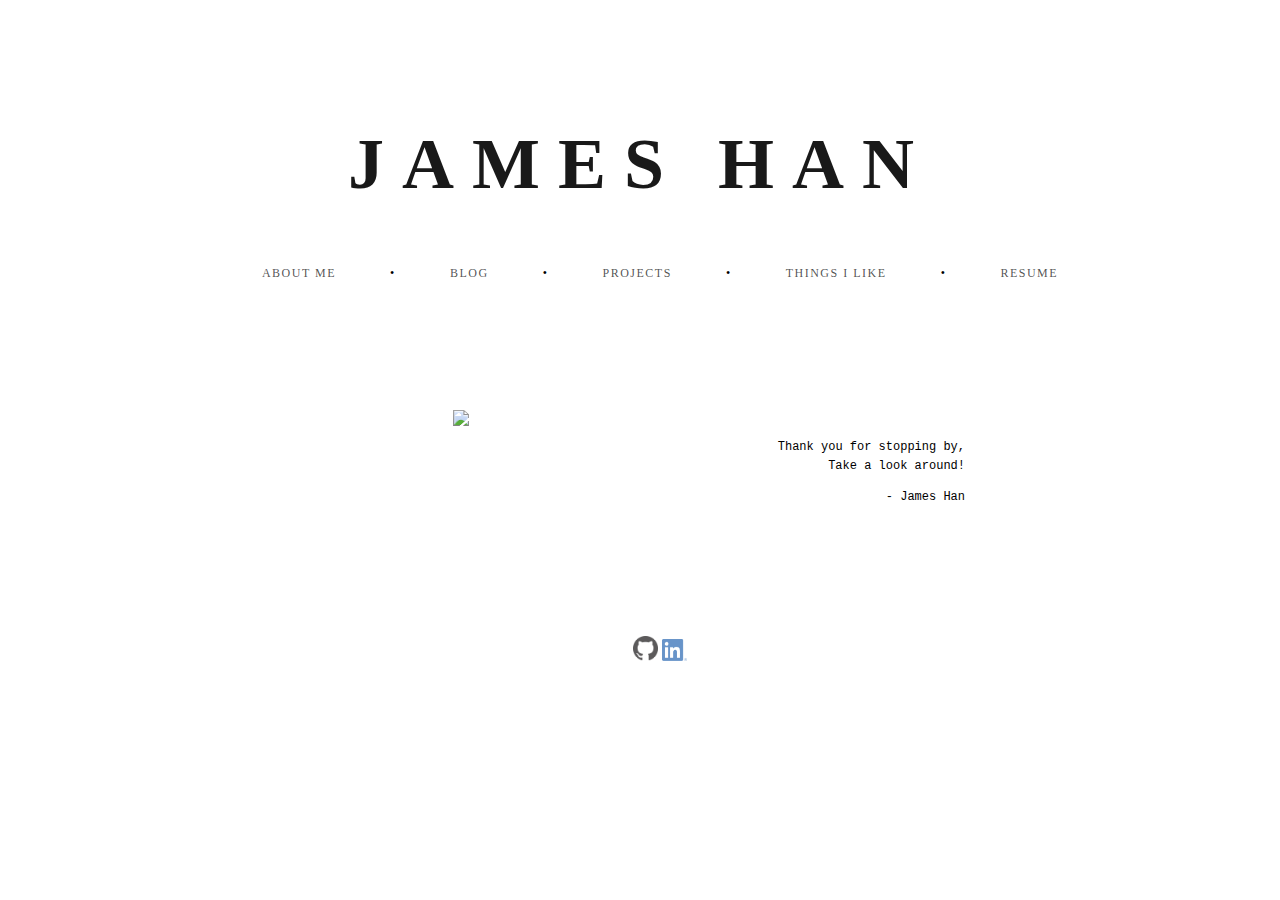
==== index.html @ 1ed4d656 "Add titles" ====
<!DOCTYPE html>
<html lang="en">

<head>
    <meta charset="UTF-8">
    <meta name="description" content="James Han's profile">
    <meta name="author" content="James Han">
    <meta name="viewport" content="width=device-width, initial-scale=1.0">
    <title>Who's James Han?</title>
    <link href="https://fonts.googleapis.com/css?family=Oswald:300,700|Varela+Round" rel="stylesheet">
    <link rel="stylesheet" type="text/css" href="style.css">
</head>

<body>
    <header>
        <h1>
            <a title="My name in big letters" href="/">James Han</a>
        </h1>
        <nav class="main-nav">
            <ul>
                <li class= "">
                    <a title="It's about to get personal" href="./about-me.html">About Me</a>
                </li>
                <li>•</li>
                <li class= "">
                    <a title="Where I pretend to be a writer" href="./blog.html">Blog</a>        
                </li>
                <li>•</li>
                <li class= "">
                    <a title="Showcase of my work" href="./projects.html">Projects</a>
                </li>
                <li>•</li>
                <li class= "">
                    <a title="How I spend most of my time tbh" href="./things-i-like.html">Things I Like</a>     
                </li>
                <li>•</li>
                <li class="">
                    <a title="Keepin' it professional~" target="_blank" href="./resume.pdf">Resume</a>
                </li>
            </ul>     
        </nav>
                
    </header>

    <main>
        <div>
            <img id="homepage-pic" src="./images/James-han/leaning-on-fence.JPG">
        </div>
        <div id="homepage-greeting">
            <p>
                Thank you for stopping by, <br> Take a look around!
            </p>
            <p>- James Han</p>
        </div>
    </main>

    <footer>
        <ul>
            <li class="">
                <a href="https://github.com/coldice1915" target="_blank">
                    <img id="social-link-github" title="GitHub" src="./images/GitHub-Mark/PNG/GitHub-Mark-64px.png">
                </a> 
            </li>
            <li class="">
                <a href="https://www.linkedin.com/in/question-no-doubt/" target="_blank">
                    <img id="social-link-linkedin" title="Linkedin" src="./images/LinkedIn-Logos/LI-In-Bug.png">
                </a>    
            </li>
        </ul>
    </footer>
</body>



















</html>
---- style.css ----
body {
    margin: 0;
    padding: 0;
}
a {
    text-decoration: none;
}

header {
    text-align: center;
    text-transform: uppercase;
    font-family: 'Helvetica Neue';
    margin: auto;
}
    header h1 {
        letter-spacing: 18px;
        line-height: 100%;
        font-weight: 600;
        font-size: 72px;
        margin: 10% 0% 5% 0%; 
    }
        header h1 a {
            color: rgba(25, 25, 25, 1);
        }
        header h1 a:hover {
            color: rgba(0, 0, 0, 0.7);
        }
    header nav {
        font-size: 12px;
        line-height: 150%;
        letter-spacing: 1.5px;
        margin: 5% 0% 10% 0%;
    }
        header nav ul {
            list-style: none;
        }
            header nav ul li {
                display: inline-block;
                padding: 0% 2% 0% 2%;    
            }
                header nav ul li a {
                    color: rgba(0, 0, 0, 0.699);
                }
                    header nav ul li a:hover {
                        color: rgba(0, 0, 0, 0.171);
                    }

main {
    background-color: #FFF;
    font-family: 'Helvetica Neue';
    max-width: 650px;
    line-height: 1.6;
    margin: auto;
}
    main p {

    }

footer {
    text-align: center;
    margin: 10% 0 0 0;
}
    footer ul {
        list-style: none;
    }
        footer ul li {
            display: contents;
        }
            footer ul li a img {
                width: 25px;
                opacity: .7;
            }
                footer ul li a img:hover {
                    opacity: 1;
                }

#aboutme-pic {
    width: 30%;
    display: inline-flex;
    margin: auto;
}
#homepage-pic {
    width: 375px;
    display: block;
    margin: auto;
}
#homepage-greeting p {
    text-align: right;
    font-size: 12px;
    font-family: 'Courier New', Courier, monospace;
}
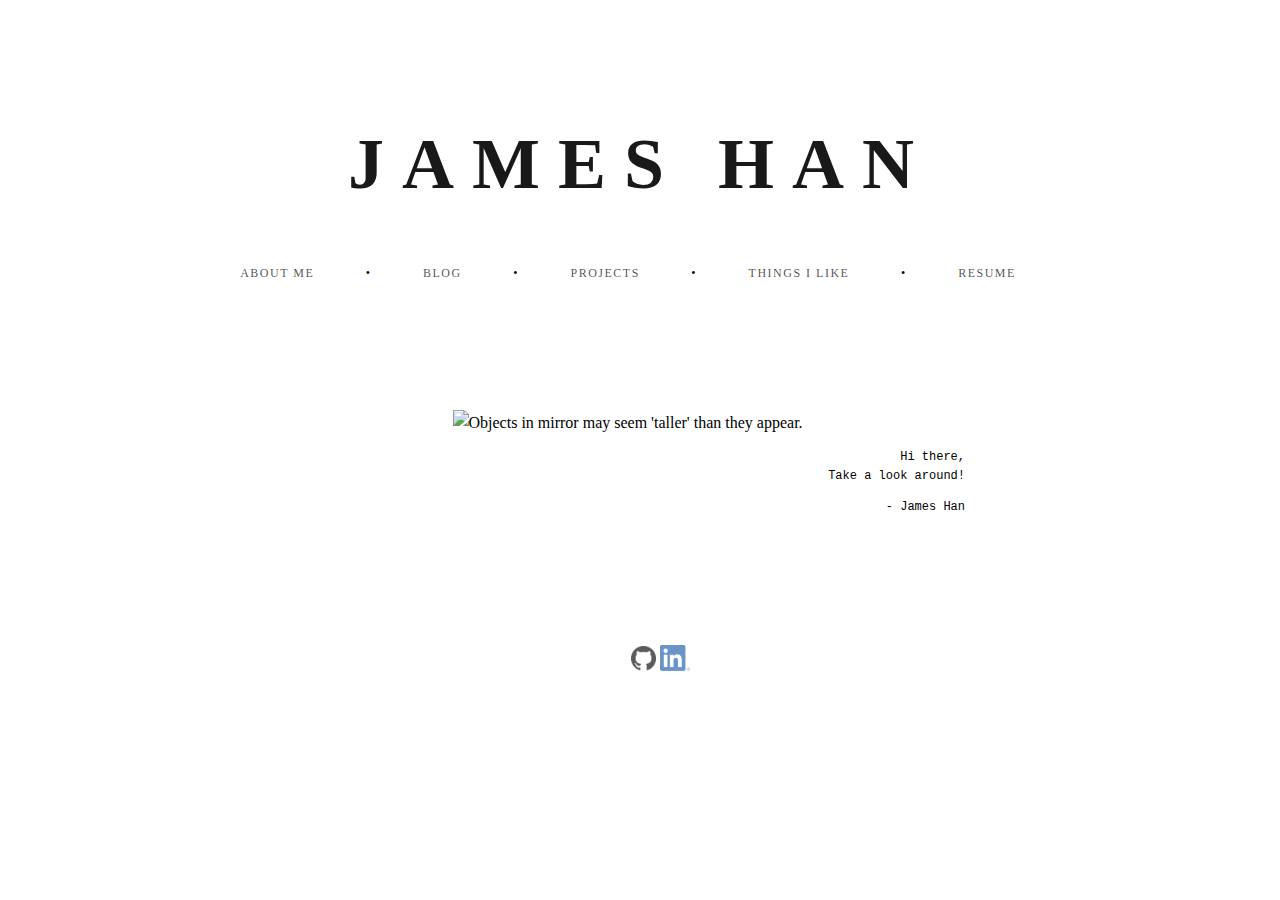
==== commit e87c5489: "Merge pull request #1 from coldice1915/dev" ====
--- a/index.html
+++ b/index.html
@@ -44,11 +44,11 @@
 
     <main>
         <div>
-            <img id="homepage-pic" src="./images/James-han/leaning-on-fence.JPG">
+            <img title="Objects in mirror may seem 'taller' than they appear." id="homepage-pic" src="./images/James-han/leaning-on-fence.JPG">
         </div>
         <div id="homepage-greeting">
             <p>
-                Thank you for stopping by, <br> Take a look around!
+                Hi there, <br> Take a look around! <br>
             </p>
             <p>- James Han</p>
         </div>
--- a/style.css
+++ b/style.css
@@ -17,7 +17,7 @@
         line-height: 100%;
         font-weight: 600;
         font-size: 72px;
-        margin: 10% 0% 5% 0%; 
+        margin: 10% 0% 5% 0%;
     }
         header h1 a {
             color: rgba(25, 25, 25, 1);
@@ -25,18 +25,19 @@
         header h1 a:hover {
             color: rgba(0, 0, 0, 0.7);
         }
+
     header nav {
         font-size: 12px;
         line-height: 150%;
         letter-spacing: 1.5px;
-        margin: 5% 0% 10% 0%;
+        margin: 5% 5% 10% 0%;
     }
         header nav ul {
             list-style: none;
         }
             header nav ul li {
                 display: inline-block;
-                padding: 0% 2% 0% 2%;    
+                padding: 0% 2% 0% 2%;
             }
                 header nav ul li a {
                     color: rgba(0, 0, 0, 0.699);
@@ -67,7 +68,7 @@
             display: contents;
         }
             footer ul li a img {
-                width: 25px;
+                width: px;
                 opacity: .7;
             }
                 footer ul li a img:hover {
@@ -89,3 +90,11 @@
     font-size: 12px;
     font-family: 'Courier New', Courier, monospace;
 }
+
+#social-link-github {
+    width: 25px;
+
+}
+#social-link-linkedin {
+    width: 30px;
+}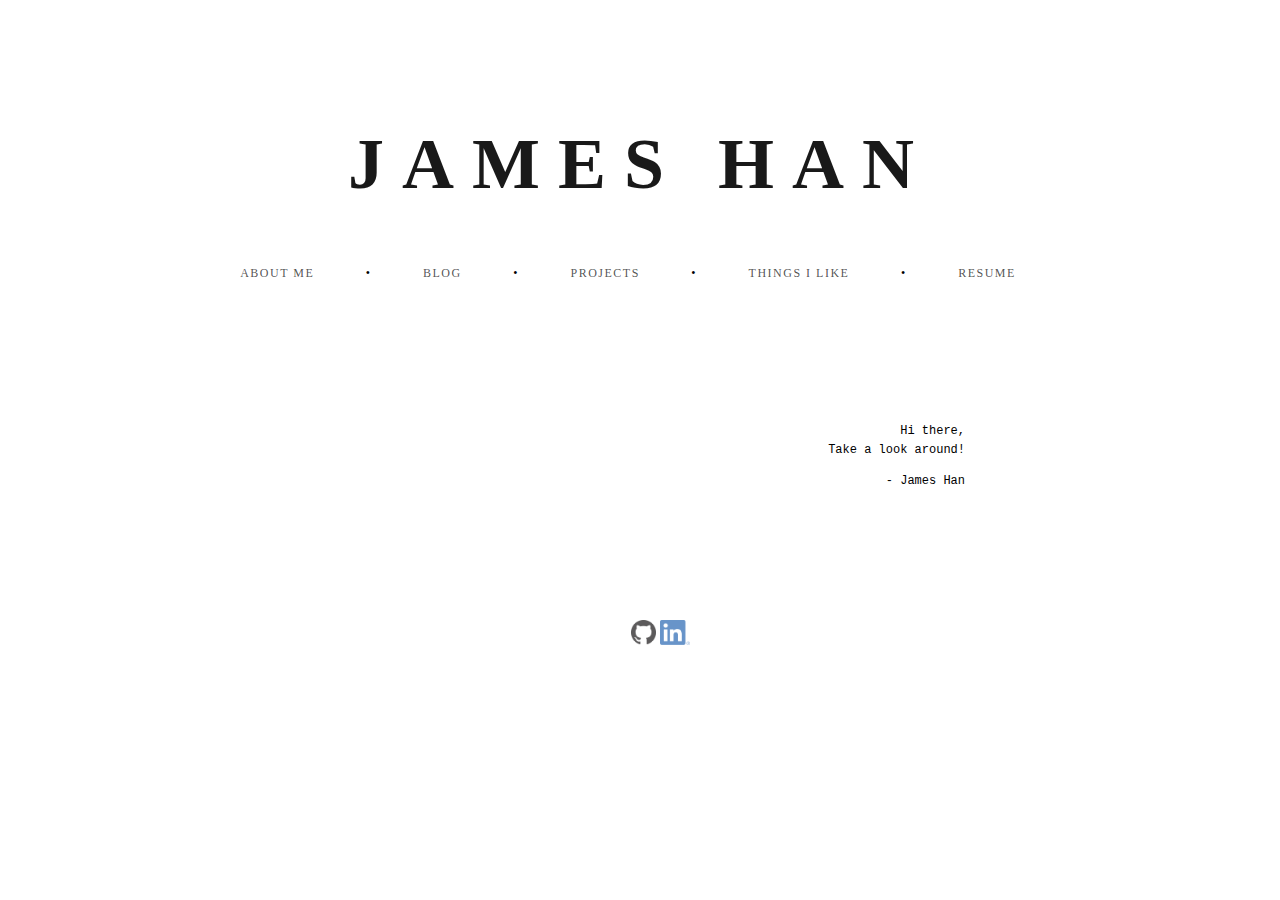
==== commit 430bbfcb: "Clean" ====
--- a/index.html
+++ b/index.html
@@ -6,45 +6,46 @@
     <meta name="description" content="James Han's profile">
     <meta name="author" content="James Han">
     <meta name="viewport" content="width=device-width, initial-scale=1.0">
-    <title>Who's James Han?</title>
+    <title>James Han</title>
     <link href="https://fonts.googleapis.com/css?family=Oswald:300,700|Varela+Round" rel="stylesheet">
-    <link rel="stylesheet" type="text/css" href="style.css">
+    <link rel="stylesheet" type="text/css" href="styles/style.css">
 </head>
 
 <body>
     <header>
         <h1>
-            <a title="My name in big letters" href="/">James Han</a>
+            <a title="" href="/">James Han</a>
         </h1>
         <nav class="main-nav">
             <ul>
                 <li class= "">
-                    <a title="It's about to get personal" href="./about-me.html">About Me</a>
+                    <a title="It's about to get personal" href="about-me">About Me</a>
                 </li>
                 <li>•</li>
                 <li class= "">
-                    <a title="Where I pretend to be a writer" href="./blog.html">Blog</a>        
+                    <a title="Where I pretend to be a writer" href="blog">Blog</a>
                 </li>
                 <li>•</li>
                 <li class= "">
-                    <a title="Showcase of my work" href="./projects.html">Projects</a>
+                    <a title="Showcase of my work" href="projects">Projects</a>
                 </li>
                 <li>•</li>
                 <li class= "">
-                    <a title="How I spend most of my time tbh" href="./things-i-like.html">Things I Like</a>     
+                    <a title="How I spend most of my time tbh" href="things-i-like">Things I Like</a>
                 </li>
                 <li>•</li>
                 <li class="">
-                    <a title="Keepin' it professional~" target="_blank" href="./resume.pdf">Resume</a>
+                    <a title="For recruiters" target="_blank" href="./pdf/resume.pdf">Resume</a>
                 </li>
-            </ul>     
+            </ul>
         </nav>
-                
+
     </header>
 
     <main>
         <div>
-            <img title="Objects in mirror may seem 'taller' than they appear." id="homepage-pic" src="./images/James-han/leaning-on-fence.JPG">
+            <p align=middle></p>
+            <img title="" id="homepage-pic" src="./images/James-han/leaning-on-fence.JPG">
         </div>
         <div id="homepage-greeting">
             <p>
@@ -59,12 +60,12 @@
             <li class="">
                 <a href="https://github.com/coldice1915" target="_blank">
                     <img id="social-link-github" title="GitHub" src="./images/GitHub-Mark/PNG/GitHub-Mark-64px.png">
-                </a> 
+                </a>
             </li>
             <li class="">
-                <a href="https://www.linkedin.com/in/question-no-doubt/" target="_blank">
+                <a href="https://www.linkedin.com/in/jameshan-dot-me/" target="_blank">
                     <img id="social-link-linkedin" title="Linkedin" src="./images/LinkedIn-Logos/LI-In-Bug.png">
-                </a>    
+                </a>
             </li>
         </ul>
     </footer>
@@ -88,4 +89,4 @@
 
 
 
-</html>+</html>
--- a/styles/style.css
+++ b/styles/style.css
@@ -0,0 +1,144 @@
+body {
+    margin: 0;
+    padding: 0;
+}
+a {
+    text-decoration: none;
+}
+
+header {
+    text-align: center;
+    text-transform: uppercase;
+    font-family: 'Helvetica Neue';
+    margin: auto;
+}
+    header h1 {
+        letter-spacing: 18px;
+        line-height: 100%;
+        font-weight: 600;
+        font-size: 72px;
+        margin: 10% 0% 5% 0%;
+    }
+        header h1 a {
+            color: rgba(25, 25, 25, 1);
+        }
+        header h1 a:hover {
+            color: rgba(0, 0, 0, 0.7);
+        }
+
+    header nav {
+        font-size: 12px;
+        line-height: 150%;
+        letter-spacing: 1.5px;
+        margin: 5% 5% 10% 0%;
+    }
+        header nav ul {
+            list-style: none;
+        }
+            header nav ul li {
+                display: inline-block;
+                padding: 0% 2% 0% 2%;
+            }
+                header nav ul li a {
+                    color: rgba(0, 0, 0, 0.699);
+                }
+                    header nav ul li a:hover {
+                        color: rgba(0, 0, 0, 0.171);
+                    }
+
+main {
+    background-color: #FFF;
+    font-family: 'Helvetica Neue';
+    max-width: 650px;
+    line-height: 1.6;
+    margin: auto;
+}
+    main p {
+
+    }
+
+footer {
+    text-align: center;
+    margin: 10% 0 0 0;
+}
+    footer ul {
+        list-style: none;
+    }
+        footer ul li {
+            display: contents;
+        }
+            footer ul li a img {
+                width: px;
+                opacity: .7;
+            }
+                footer ul li a img:hover {
+                    opacity: 1;
+                }
+
+/* social media icons */
+#social-link-github {
+    width: 25px;
+
+}
+#social-link-linkedin {
+    width: 30px;
+}/* ----- */
+
+#aboutme-pic {
+    width: 30%;
+    display: block;
+    margin: auto;
+}
+#homepage-pic {
+    width: 375px;
+    display: block;
+    margin: auto;
+}
+
+/* home greeting */
+#homepage-greeting p {
+    text-align: right;
+    font-size: 12px;
+    font-family: 'Courier New', Courier, monospace;
+}
+/* project names*/
+.project-name {
+    font-family: 'Courier New', Courier, monospace;
+    font-size: 18px;
+}
+/* project page */
+.image-list {
+    list-style: none;
+    display: flex;
+}
+    a.image-preview img {
+        height: 150px;
+        margin: 0px 50px 0px 0px;
+        box-shadow: 0px 0px 5px rgba(0,0,0,.5);
+    }
+        .image-preview:hover {
+            opacity: .7;
+        }
+    a.image-preview-lots img {
+        height: 150px;
+        margin: 0px 85px 0px -75px;
+
+    }
+#before {
+    position: relative;
+    width: 100%;
+}
+#after {
+    position: absolute;
+    top: 0;
+    bottom: 0;
+    left: 0;
+    right: 0;
+    height: 100%;
+    width: 100%;
+    opacity: 0;
+    transition: .3s ease;
+}
+#before:hover #after {
+    opacity: 1;
+}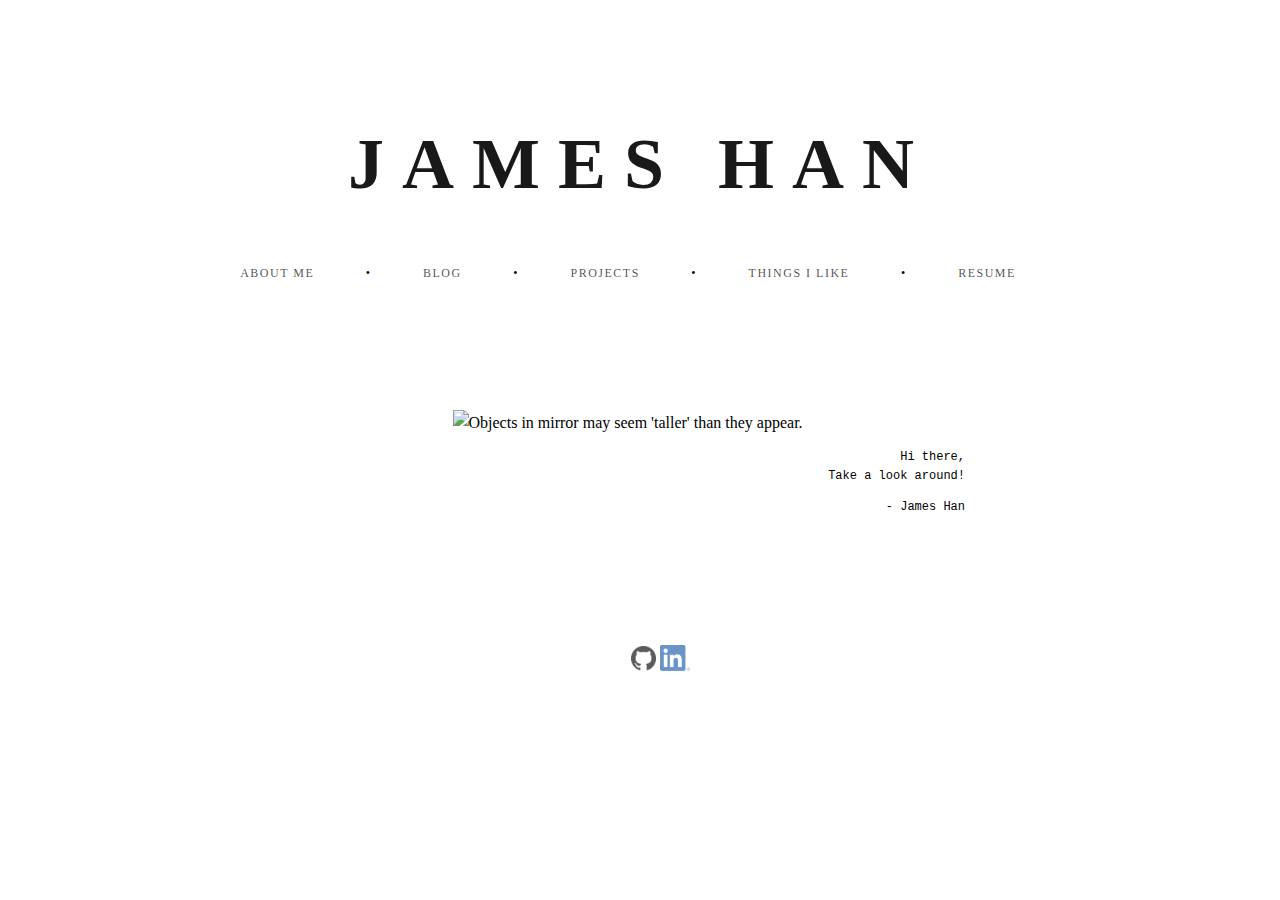
==== commit 09a2606b: "Clean" ====
--- a/index.html
+++ b/index.html
@@ -6,7 +6,7 @@
     <meta name="description" content="James Han's profile">
     <meta name="author" content="James Han">
     <meta name="viewport" content="width=device-width, initial-scale=1.0">
-    <title>James Han</title>
+    <title>Who's James Han?</title>
     <link href="https://fonts.googleapis.com/css?family=Oswald:300,700|Varela+Round" rel="stylesheet">
     <link rel="stylesheet" type="text/css" href="styles/style.css">
 </head>
@@ -14,28 +14,28 @@
 <body>
     <header>
         <h1>
-            <a title="" href="/">James Han</a>
+            <a title="My name in big letters" href="/">James Han</a>
         </h1>
         <nav class="main-nav">
             <ul>
                 <li class= "">
-                    <a title="It's about to get personal" href="about-me">About Me</a>
+                    <a title="" href="html/about-me">About Me</a>
                 </li>
                 <li>•</li>
                 <li class= "">
-                    <a title="Where I pretend to be a writer" href="blog">Blog</a>
+                    <a title="" href="html/blog">Blog</a>
                 </li>
                 <li>•</li>
                 <li class= "">
-                    <a title="Showcase of my work" href="projects">Projects</a>
+                    <a title="" href="html/projects">Projects</a>
                 </li>
                 <li>•</li>
                 <li class= "">
-                    <a title="How I spend most of my time tbh" href="things-i-like">Things I Like</a>
+                    <a title="" href="html/things-i-like">Things I Like</a>
                 </li>
                 <li>•</li>
                 <li class="">
-                    <a title="For recruiters" target="_blank" href="./pdf/resume.pdf">Resume</a>
+                    <a title="" target="_blank" href="pdf/resume.pdf">Resume</a>
                 </li>
             </ul>
         </nav>
@@ -45,7 +45,7 @@
     <main>
         <div>
             <p align=middle></p>
-            <img title="" id="homepage-pic" src="./images/James-han/leaning-on-fence.JPG">
+            <img title="Objects in mirror may seem 'taller' than they appear." id="homepage-pic" src="./images/James-han/leaning-on-fence.JPG">
         </div>
         <div id="homepage-greeting">
             <p>
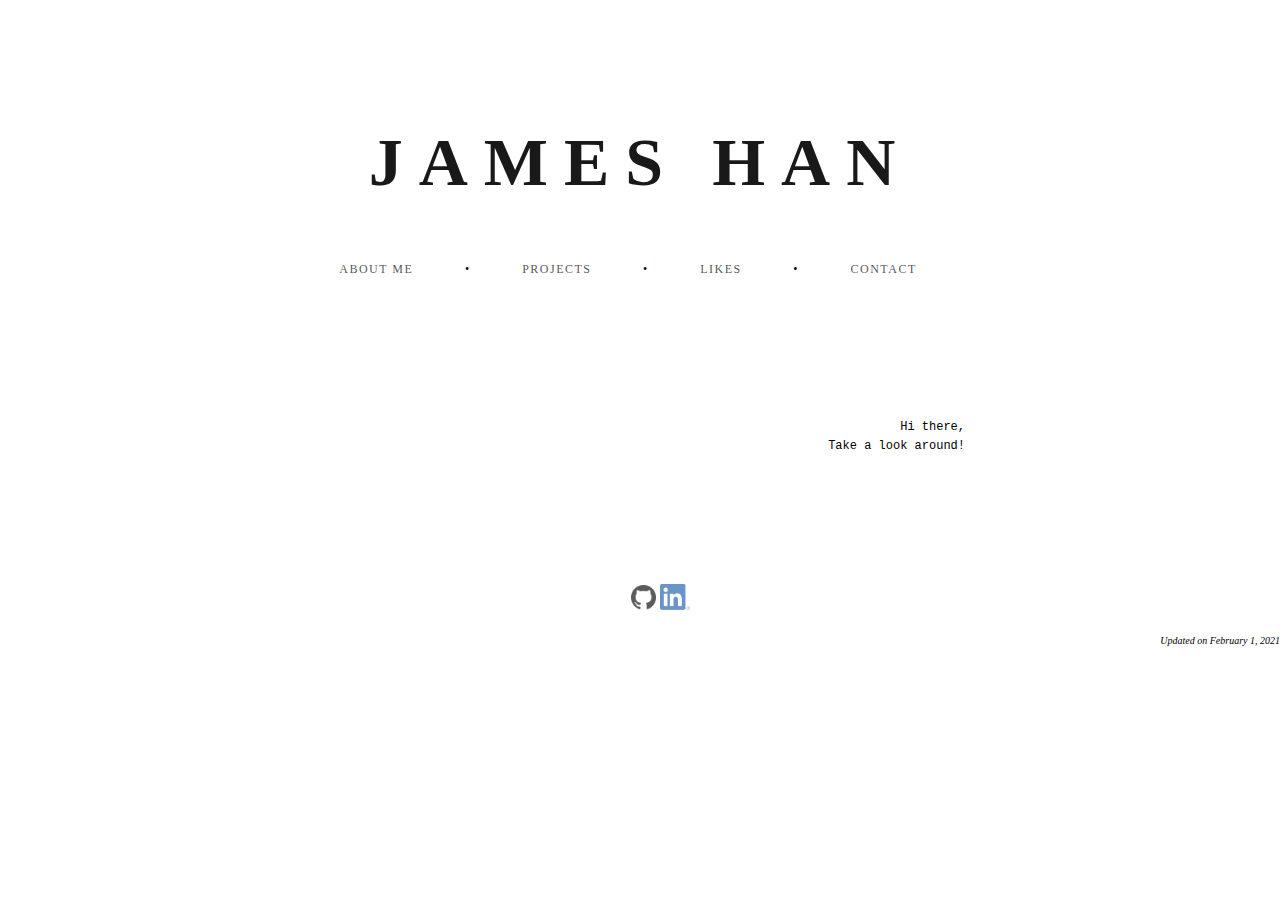
==== commit dae11eea: "Update" ====
--- a/index.html
+++ b/index.html
@@ -9,33 +9,41 @@
     <title>Who's James Han?</title>
     <link href="https://fonts.googleapis.com/css?family=Oswald:300,700|Varela+Round" rel="stylesheet">
     <link rel="stylesheet" type="text/css" href="styles/style.css">
+    <script async src="https://www.googletagmanager.com/gtag/js?id=G-KB8R6VTTKS"></script>
+    <script>
+    window.dataLayer = window.dataLayer || [];
+    function gtag(){dataLayer.push(arguments);}
+    gtag('js', new Date());
+
+    gtag('config', 'G-KB8R6VTTKS');
+    </script>
 </head>
 
 <body>
     <header>
         <h1>
-            <a title="My name in big letters" href="/">James Han</a>
+            <a title="" href="/">James Han</a>
         </h1>
         <nav class="main-nav">
             <ul>
                 <li class= "">
-                    <a title="" href="html/about-me">About Me</a>
+                    <a title="" href="about-me">About Me</a>
                 </li>
                 <li>•</li>
                 <li class= "">
-                    <a title="" href="html/blog">Blog</a>
+                    <a title="" href="projects">Projects</a>
                 </li>
                 <li>•</li>
+                <!-- <li class= "">
+                    <a title="" href="blog">Blog</a>
+                </li>
+                <li>•</li> -->
                 <li class= "">
-                    <a title="" href="html/projects">Projects</a>
-                </li>
-                <li>•</li>
-                <li class= "">
-                    <a title="" href="html/things-i-like">Things I Like</a>
+                    <a title="" href="likes">Likes</a>
                 </li>
                 <li>•</li>
                 <li class="">
-                    <a title="" target="_blank" href="pdf/resume.pdf">Resume</a>
+                    <a title="" href="contact">Contact</a>
                 </li>
             </ul>
         </nav>
@@ -45,13 +53,12 @@
     <main>
         <div>
             <p align=middle></p>
-            <img title="Objects in mirror may seem 'taller' than they appear." id="homepage-pic" src="./images/James-han/leaning-on-fence.JPG">
+            <img title="" id="homepage-pic" src="./images/James-han/leaning-on-fence.JPG">
         </div>
         <div id="homepage-greeting">
             <p>
                 Hi there, <br> Take a look around! <br>
             </p>
-            <p>- James Han</p>
         </div>
     </main>
 
@@ -68,6 +75,9 @@
                 </a>
             </li>
         </ul>
+        <div>
+            <p align=right><font size=-2><i>Updated on February 1, 2021</i></font></p>
+        </div>
     </footer>
 </body>
 
--- a/styles/style.css
+++ b/styles/style.css
@@ -13,10 +13,10 @@
     margin: auto;
 }
     header h1 {
-        letter-spacing: 18px;
+        letter-spacing: 16px;
         line-height: 100%;
         font-weight: 600;
-        font-size: 72px;
+        font-size: 68px;
         margin: 10% 0% 5% 0%;
     }
         header h1 a {
@@ -101,29 +101,60 @@
     font-size: 12px;
     font-family: 'Courier New', Courier, monospace;
 }
+
+/* project year */
+.project-year {
+    /* font-family: 'Courier New', Courier, monospace; */
+    font-size: 12px;
+    /* text-align: right; */
+    /* margin: 0px 0px 0px 0px; */
+}
+
 /* project names*/
 .project-name {
     font-family: 'Courier New', Courier, monospace;
-    font-size: 18px;
+    font-size: 22px;
+    font-weight: bold;
 }
+
+/* project description */
+.project-description {
+    /* font-family: 'Courier New', Courier, monospace; */
+    font-size: 14px;
+    /* font-style: italic; */
+}
+
+/* project link */
+.project-link {
+    font-size: 12px;
+}
+
+.image-list {
+    display: flex;
+    justify-content: center;
+    align-items: center;
+}
+
+.image-list li {
+  list-style: none;
+  margin: 0 10px;
+}
+
 /* project page */
-.image-list {
-    list-style: none;
-    display: flex;
+a.image-preview img {
+    height: 150px;
+    margin: 0px 50px 0px 0px;
+    box-shadow: 0px 0px 5px rgba(0,0,0,.5);
 }
-    a.image-preview img {
-        height: 150px;
-        margin: 0px 50px 0px 0px;
-        box-shadow: 0px 0px 5px rgba(0,0,0,.5);
+    .image-preview:hover {
+        opacity: .7;
     }
-        .image-preview:hover {
-            opacity: .7;
-        }
-    a.image-preview-lots img {
-        height: 150px;
-        margin: 0px 85px 0px -75px;
+a.image-preview-lots img {
+    height: 150px;
+    margin: 0px 50px 0px 0px;
 
-    }
+}
+
 #before {
     position: relative;
     width: 100%;
